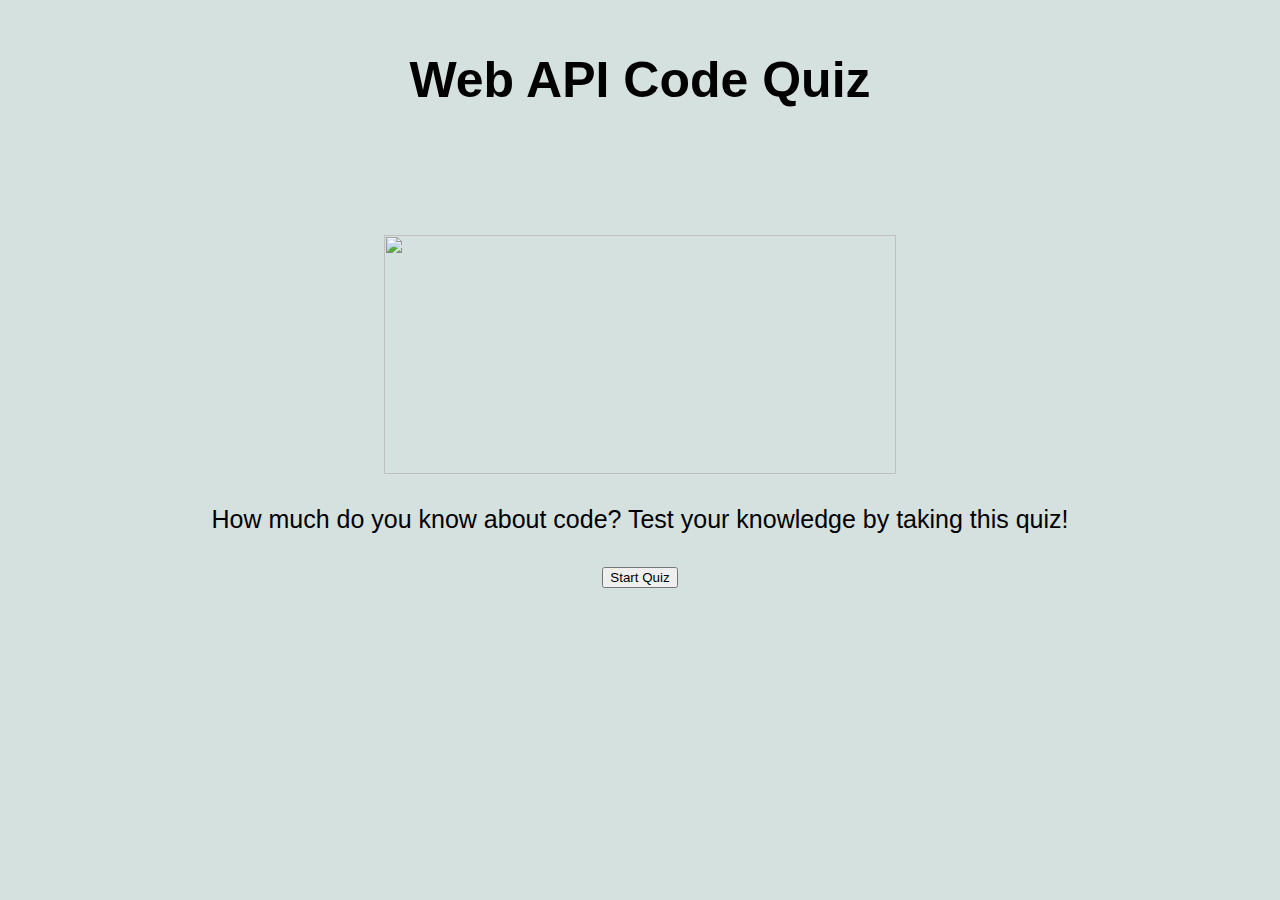
==== Index.html @ 6c022222 "I renamed my html as Index because I named it something else originally" ====
<!DOCTYPE html>
<meta charset="UTF-8">
<html lang="en"></html>
<link rel="stylesheet" type="text/css" href=".\assets\CodeQuizStyleSheet.css">
<script src=".\assets/JSCodeQuiz.js"></script>
<title>Code Quiz</title>
<body>
    <header>
        <h1>Web API Code Quiz</h1>
    </header>
    <img src="https://grammarist.com/wp-content/uploads/Grammarist-Article-Graphic-V2-17-1024x478.png">
    <p>How much do you know about code? Test your knowledge by taking this quiz!</p>
    <button id = "start">Start Quiz</button>
</body>
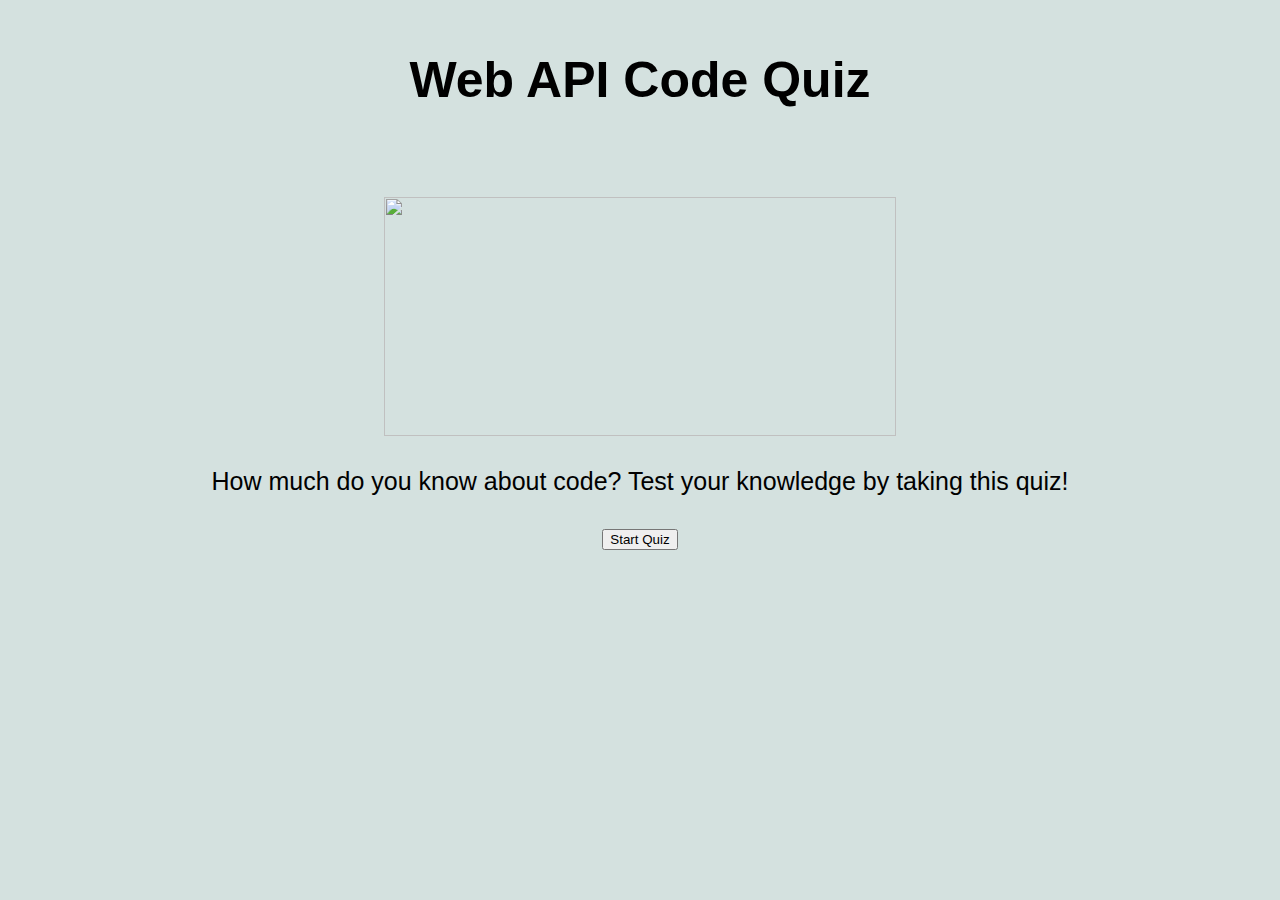
==== commit 4be31f1e: "I finished the read me and have the HTML, CSS, and Javascript all working together to make the webpa" ====
--- a/Index.html
+++ b/Index.html
@@ -2,13 +2,19 @@
 <meta charset="UTF-8">
 <html lang="en"></html>
 <link rel="stylesheet" type="text/css" href=".\assets\CodeQuizStyleSheet.css">
-<script src=".\assets/JSCodeQuiz.js"></script>
+
 <title>Code Quiz</title>
 <body>
     <header>
         <h1>Web API Code Quiz</h1>
     </header>
+    <p id="timer"></p>
     <img src="https://grammarist.com/wp-content/uploads/Grammarist-Article-Graphic-V2-17-1024x478.png">
-    <p>How much do you know about code? Test your knowledge by taking this quiz!</p>
+    <p id="question">How much do you know about code? Test your knowledge by taking this quiz!</p>
+    <div id = "answers">
+    </div>
+    <div id = "buttonElement">
     <button id = "start">Start Quiz</button>
-</body>+</div>
+</body>
+<script src=".\assets/JSCodeQuiz.js"></script>